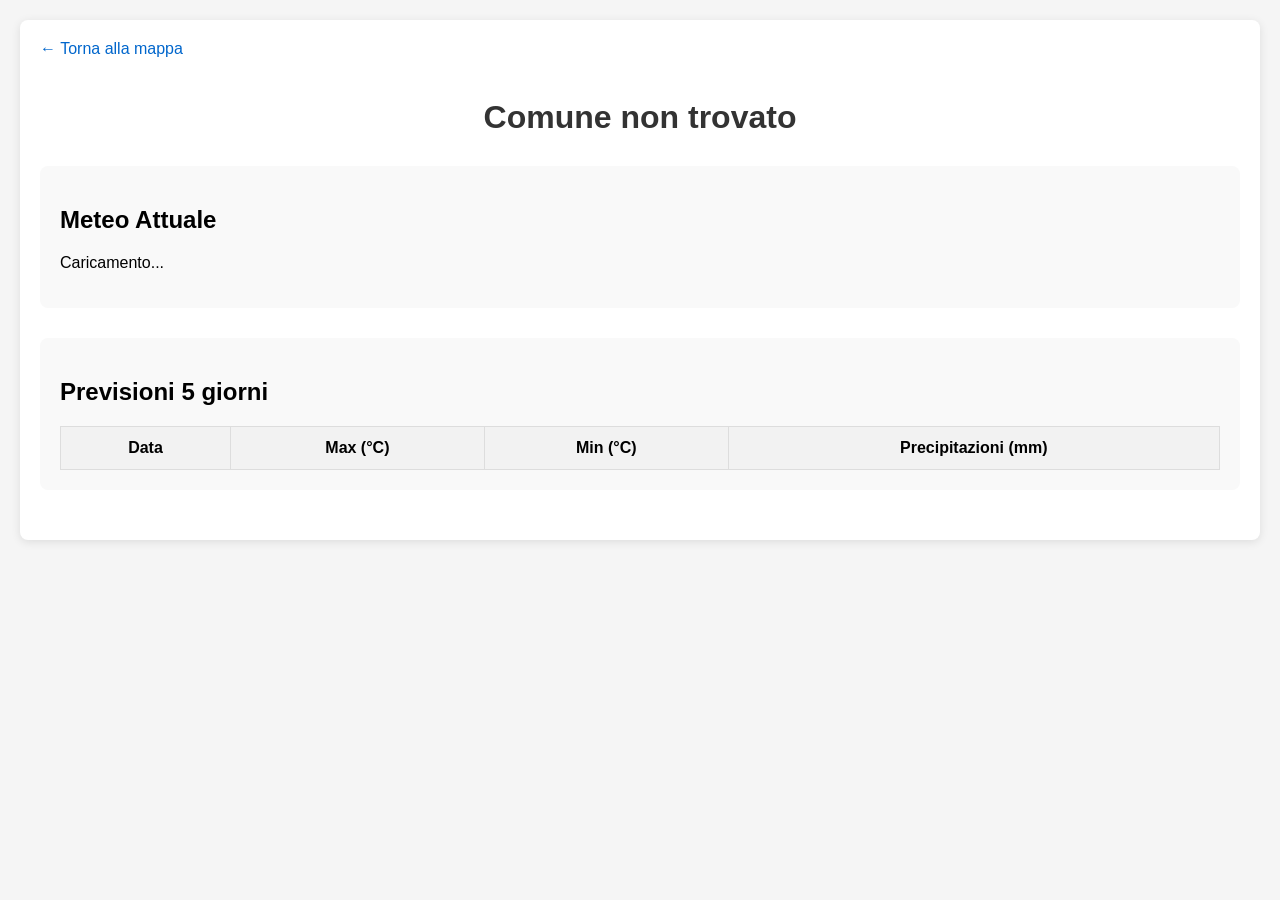
==== dettaglio.html @ b08e7b13 "RIVOLUZIONE" ====
<!DOCTYPE html>
<html lang="it">
<head>
    <meta charset="UTF-8">
    <meta name="viewport" content="width=device-width, initial-scale=1.0">
    <title>Dettaglio Meteo</title>
    <link rel="stylesheet" href="style.css">
</head>
<body>
    <div class="container">
        <a href="index.html" class="back-link">← Torna alla mappa</a>
        <h1 id="titoloComune">Dettaglio Meteo</h1>
        
        <div class="meteo-attuale">
            <h2>Meteo Attuale</h2>
            <div id="datiAttuali">
                <p>Caricamento...</p>
            </div>
        </div>
        
        <div class="previsioni">
            <h2>Previsioni 5 giorni</h2>
            <table id="tabellaPrevisioni">
                <thead>
                    <tr>
                        <th>Data</th>
                        <th>Max (°C)</th>
                        <th>Min (°C)</th>
                        <th>Precipitazioni (mm)</th>
                    </tr>
                </thead>
                <tbody>
                    <!-- Verrà popolato via JavaScript -->
                </tbody>
            </table>
        </div>
    </div>
    
    <script src="dettaglio.js"></script>
</body>
</html>
---- style.css ----
body {
    font-family: Arial, sans-serif;
    margin: 0;
    padding: 20px;
    background-color: #f5f5f5;
}

.container {
    max-width: 1200px;
    margin: 0 auto;
    background-color: white;
    padding: 20px;
    border-radius: 8px;
    box-shadow: 0 2px 10px rgba(0,0,0,0.1);
}

h1 {
    color: #333;
    text-align: center;
}

.controls {
    display: flex;
    gap: 20px;
    margin: 20px 0;
    flex-wrap: wrap;
}

.select-group {
    display: flex;
    flex-direction: column;
    min-width: 200px;
}

label {
    margin-bottom: 5px;
    font-weight: bold;
}

select {
    padding: 10px;
    border: 1px solid #ddd;
    border-radius: 4px;
    font-size: 16px;
}

#map {
    height: 500px;
    margin-top: 20px;
    border: 1px solid #ddd;
    border-radius: 4px;
}

.back-link {
    display: inline-block;
    margin-bottom: 20px;
    color: #0066cc;
    text-decoration: none;
}

.back-link:hover {
    text-decoration: underline;
}

.meteo-attuale, .previsioni {
    margin: 30px 0;
    padding: 20px;
    background-color: #f9f9f9;
    border-radius: 8px;
}

table {
    width: 100%;
    border-collapse: collapse;
    margin-top: 10px;
}

th, td {
    padding: 12px;
    text-align: center;
    border: 1px solid #ddd;
}

th {
    background-color: #f2f2f2;
}

tr:nth-child(even) {
    background-color: #f9f9f9;
}
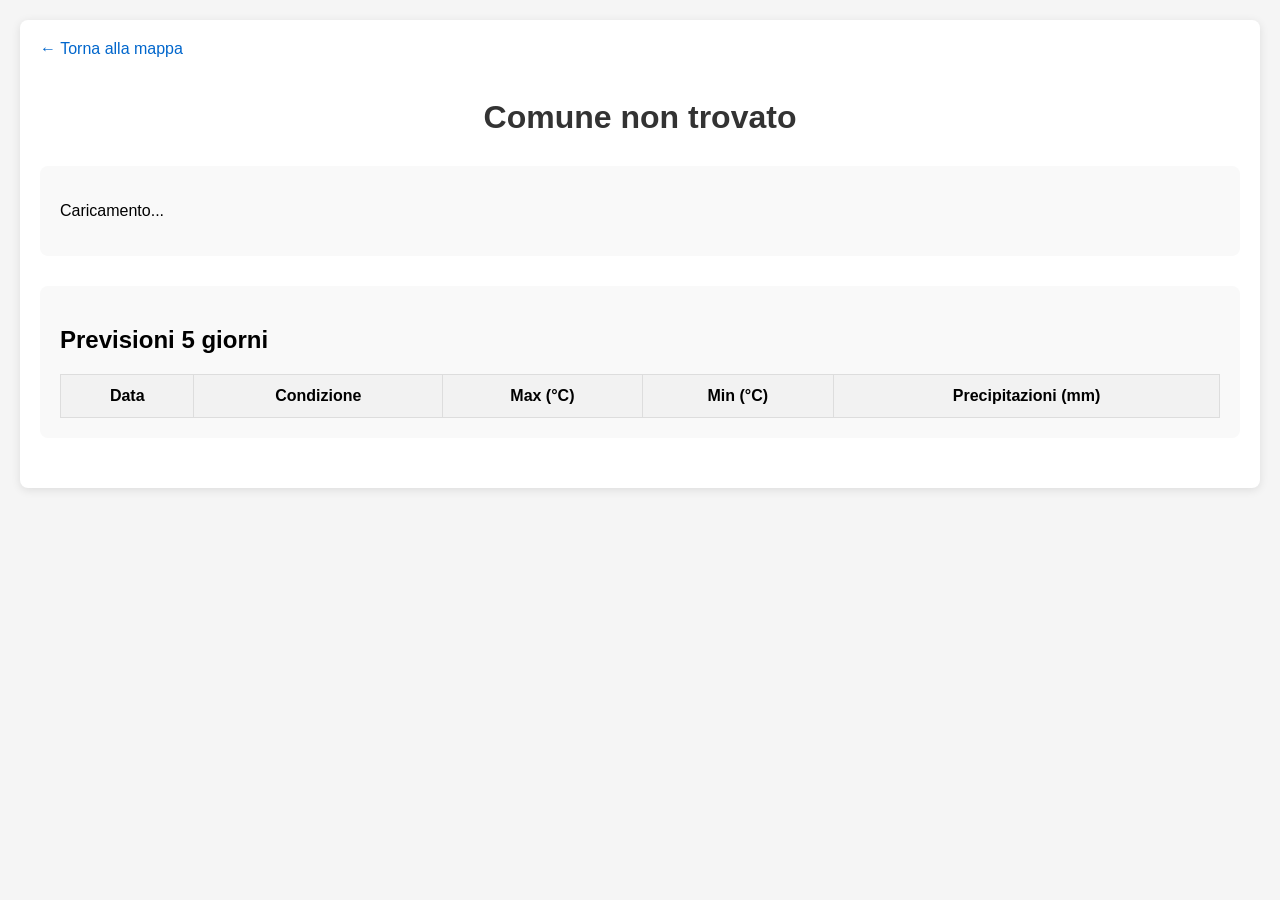
==== commit 3b4e836f: "Versione finale senza grafica framework CSS" ====
--- a/dettaglio.html
+++ b/dettaglio.html
@@ -12,7 +12,6 @@
         <h1 id="titoloComune">Dettaglio Meteo</h1>
         
         <div class="meteo-attuale">
-            <h2>Meteo Attuale</h2>
             <div id="datiAttuali">
                 <p>Caricamento...</p>
             </div>
@@ -24,6 +23,7 @@
                 <thead>
                     <tr>
                         <th>Data</th>
+                        <th>Condizione</th>
                         <th>Max (°C)</th>
                         <th>Min (°C)</th>
                         <th>Precipitazioni (mm)</th>
--- a/style.css
+++ b/style.css
@@ -30,6 +30,11 @@
     display: flex;
     flex-direction: column;
     min-width: 200px;
+    flex: 1;
+}
+
+.select-group:last-child {
+    flex: 2; /* Più spazio per la select del comune */
 }
 
 label {
@@ -87,4 +92,59 @@
 
 tr:nth-child(even) {
     background-color: #f9f9f9;
-}+}
+
+/* Stili per il popup personalizzato */
+.leaflet-popup-content {
+    margin: 0 !important;
+    padding: 0 !important;
+}
+
+.leaflet-popup-content-wrapper {
+    border-radius: 10px !important;
+    padding: 5px !important;
+    box-shadow: 0 4px 15px rgba(0,0,0,0.2) !important;
+}
+
+.weather-icon {
+    font-size: 28px;
+    margin-right: 10px;
+}
+
+.weather-temp {
+    font-size: 24px;
+    font-weight: bold;
+    color: #0066cc;
+}
+
+.weather-condition {
+    font-size: 16px;
+    color: #333;
+    margin: 5px 0;
+}
+
+.weather-details {
+    font-size: 14px;
+    color: #666;
+}
+
+.comune-title {
+    font-size: 18px;
+    color: #333;
+    margin-bottom: 5px;
+}
+
+.provincia-info {
+    font-size: 14px;
+    color: #666;
+    margin-bottom: 15px;
+}
+
+.meteo-box {
+    background-color: #f0f8ff;
+    padding: 15px;
+    border-radius: 8px;
+    margin-bottom: 15px;
+    border: 1px solid #d1e7ff;
+}
+
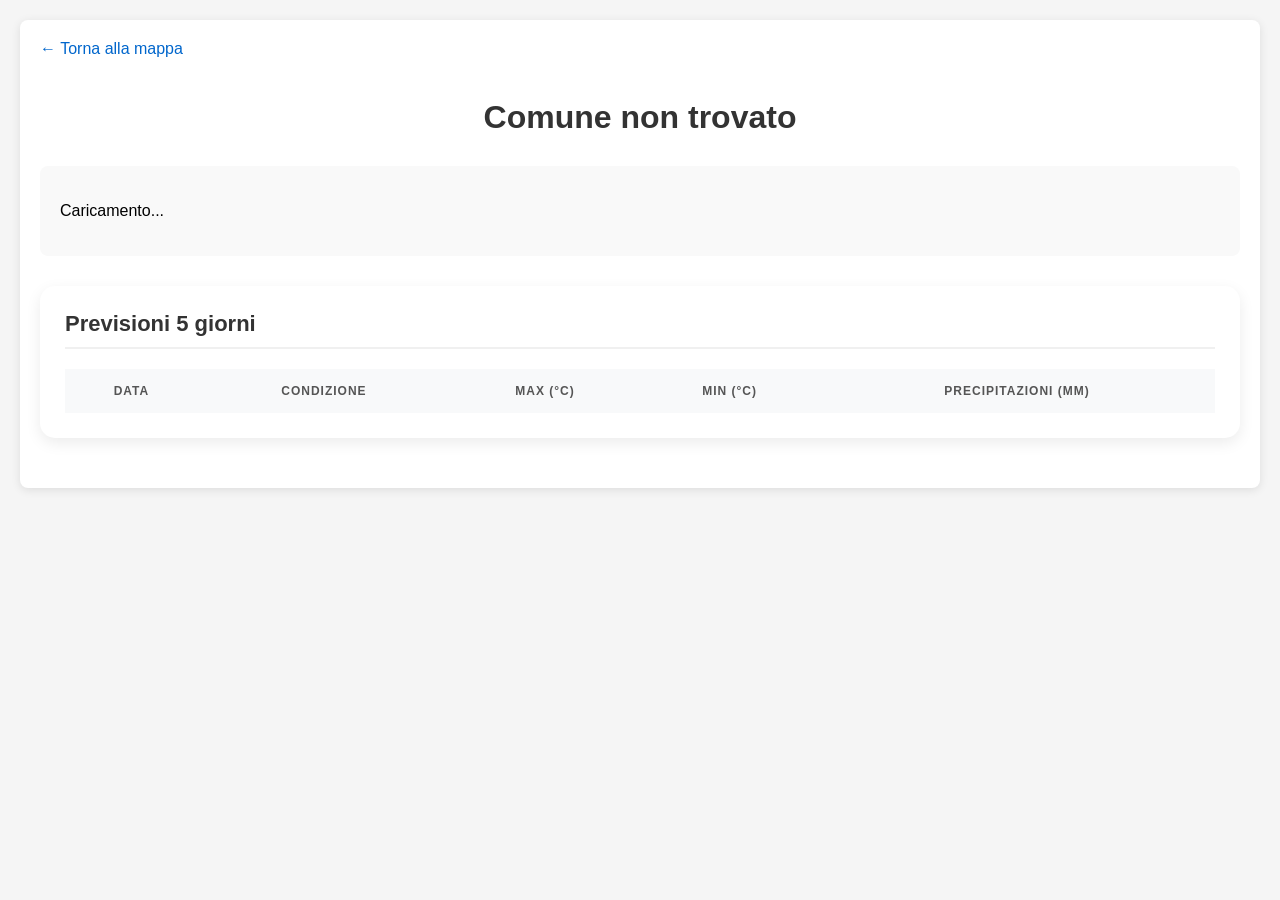
==== commit a1b1ad7f: "Aggiunta loghi" ====
--- a/dettaglio.html
+++ b/dettaglio.html
@@ -3,7 +3,8 @@
 <head>
     <meta charset="UTF-8">
     <meta name="viewport" content="width=device-width, initial-scale=1.0">
-    <title>Dettaglio Meteo</title>
+    <title>BGMeteo - Dettaglio</title>
+    <link rel="icon" type="image/x-icon" href="src/img/logo/BGMeteo-Compact-Dark.ico">
     <link rel="stylesheet" href="style.css">
 </head>
 <body>
--- a/style.css
+++ b/style.css
@@ -148,3 +148,264 @@
     border: 1px solid #d1e7ff;
 }
 
+/* Aggiungi queste regole al file style.css esistente */
+
+/* Stili per la pagina dettaglio */
+.meteo-attuale-card {
+    background: linear-gradient(135deg, #667eea 0%, #764ba2 100%);
+    border-radius: 15px;
+    padding: 25px;
+    color: white;
+    margin-bottom: 30px;
+    box-shadow: 0 10px 30px rgba(0, 0, 0, 0.2);
+}
+
+.meteo-header {
+    margin-bottom: 20px;
+}
+
+.comune-info h2 {
+    margin: 0;
+    font-size: 28px;
+    font-weight: 700;
+}
+
+.data-ora {
+    margin: 5px 0 0 0;
+    opacity: 0.9;
+    font-size: 14px;
+}
+
+.meteo-main {
+    display: flex;
+    flex-direction: column;
+    gap: 25px;
+}
+
+.temperatura-section {
+    text-align: center;
+}
+
+.icona-temperatura {
+    display: flex;
+    align-items: center;
+    justify-content: center;
+    gap: 20px;
+}
+
+.icona-grande {
+    font-size: 60px;
+}
+
+.temperatura-valore {
+    display: flex;
+    flex-direction: column;
+    align-items: flex-start;
+}
+
+.temperatura {
+    font-size: 48px;
+    font-weight: 700;
+    line-height: 1;
+}
+
+.condizione {
+    font-size: 18px;
+    opacity: 0.95;
+    margin-top: 5px;
+}
+
+.meteo-dettagli {
+    display: flex;
+    justify-content: center;
+    gap: 30px;
+    flex-wrap: wrap;
+}
+
+.dettaglio-box {
+    display: flex;
+    align-items: center;
+    gap: 15px;
+    background: rgba(255, 255, 255, 0.15);
+    padding: 15px 20px;
+    border-radius: 12px;
+    backdrop-filter: blur(10px);
+}
+
+.dettaglio-icon {
+    font-size: 24px;
+}
+
+.dettaglio-testo {
+    display: flex;
+    flex-direction: column;
+}
+
+.dettaglio-label {
+    font-size: 12px;
+    opacity: 0.8;
+    text-transform: uppercase;
+    letter-spacing: 1px;
+}
+
+.dettaglio-valore {
+    font-size: 18px;
+    font-weight: 600;
+    margin-top: 2px;
+}
+
+/* Stili per la tabella previsioni */
+.previsioni {
+    background: white;
+    border-radius: 15px;
+    padding: 25px;
+    box-shadow: 0 5px 15px rgba(0, 0, 0, 0.08);
+}
+
+.previsioni h2 {
+    margin-top: 0;
+    margin-bottom: 20px;
+    color: #333;
+    font-size: 22px;
+    border-bottom: 2px solid #f0f0f0;
+    padding-bottom: 10px;
+}
+
+#tabellaPrevisioni {
+    width: 100%;
+    border: none;
+}
+
+#tabellaPrevisioni thead {
+    background: #f8f9fa;
+    border-radius: 10px;
+}
+
+#tabellaPrevisioni th {
+    background: #f8f9fa;
+    border: none;
+    font-weight: 600;
+    color: #555;
+    padding: 15px 10px;
+    text-transform: uppercase;
+    font-size: 12px;
+    letter-spacing: 1px;
+}
+
+#tabellaPrevisioni tbody tr {
+    border-bottom: 1px solid #f0f0f0;
+    transition: background-color 0.3s;
+}
+
+#tabellaPrevisioni tbody tr:hover {
+    background-color: #f9f9f9;
+}
+
+#tabellaPrevisioni td {
+    border: none;
+    padding: 15px 10px;
+    vertical-align: middle;
+}
+
+.giorno-data {
+    font-size: 14px;
+    color: #333;
+}
+
+.giorno-numero {
+    color: #666;
+    font-size: 13px;
+}
+
+.condizione-giorno {
+    display: flex;
+    align-items: center;
+    gap: 10px;
+}
+
+.icona-giorno {
+    font-size: 24px;
+}
+
+.testo-condizione {
+    font-size: 14px;
+    color: #555;
+}
+
+.temperatura-cella {
+    font-size: 16px;
+    font-weight: 600;
+    text-align: center;
+}
+
+.temp-max {
+    color: #e74c3c;
+}
+
+.temp-min {
+    color: #3498db;
+}
+
+.precipitazioni-cella {
+    display: flex;
+    align-items: center;
+    gap: 8px;
+    justify-content: center;
+}
+
+.precip-icon {
+    font-size: 18px;
+}
+
+.precip-valore {
+    font-size: 14px;
+    color: #555;
+}
+
+.errore {
+    text-align: center;
+    padding: 40px;
+    background: #fff5f5;
+    border-radius: 10px;
+    color: #e74c3c;
+}
+
+/* Responsive */
+@media (max-width: 768px) {
+    .meteo-attuale-card {
+        padding: 20px;
+    }
+    
+    .icona-temperatura {
+        flex-direction: column;
+        gap: 10px;
+    }
+    
+    .temperatura-valore {
+        align-items: center;
+    }
+    
+    .meteo-dettagli {
+        flex-direction: column;
+        align-items: center;
+    }
+    
+    .dettaglio-box {
+        width: 100%;
+        max-width: 200px;
+    }
+    
+    #tabellaPrevisioni {
+        display: block;
+        overflow-x: auto;
+    }
+    
+    .condizione-giorno {
+        flex-direction: column;
+        gap: 5px;
+    }
+    
+    .testo-condizione {
+        font-size: 12px;
+    }
+}
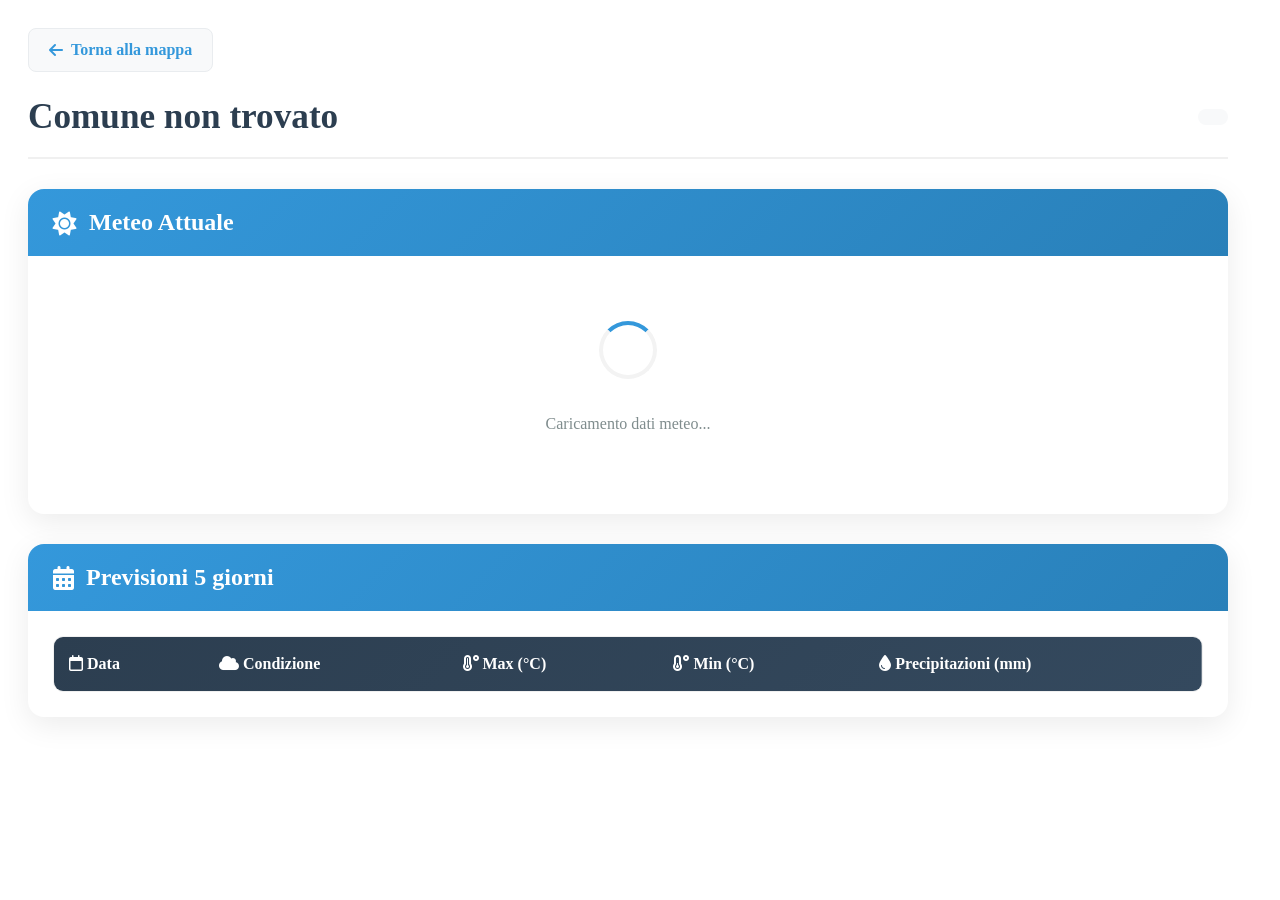
==== commit 3ccc75c1: "style" ====
--- a/dettaglio.html
+++ b/dettaglio.html
@@ -5,35 +5,58 @@
     <meta name="viewport" content="width=device-width, initial-scale=1.0">
     <title>BGMeteo - Dettaglio</title>
     <link rel="icon" type="image/x-icon" href="src/img/logo/BGMeteo-Compact-Dark.ico">
-    <link rel="stylesheet" href="style.css">
+    <link rel="stylesheet" href="dettaglio-style.css">
+    <link rel="stylesheet" href="https://cdnjs.cloudflare.com/ajax/libs/font-awesome/6.4.0/css/all.min.css">
 </head>
 <body>
-    <div class="container">
-        <a href="index.html" class="back-link">← Torna alla mappa</a>
-        <h1 id="titoloComune">Dettaglio Meteo</h1>
+    <div class="container dettaglio-container">
+        <a href="index.html" class="back-link">
+            <i class="fas fa-arrow-left"></i> Torna alla mappa
+        </a>
         
-        <div class="meteo-attuale">
-            <div id="datiAttuali">
-                <p>Caricamento...</p>
+        <div class="header-dettaglio">
+            <h1 id="titoloComune">
+                <i class="fas fa-location-dot"></i> Dettaglio Meteo
+            </h1>
+            <div class="last-update">
+                <span id="ultimoAggiornamento"></span>
             </div>
         </div>
         
-        <div class="previsioni">
-            <h2>Previsioni 5 giorni</h2>
-            <table id="tabellaPrevisioni">
-                <thead>
-                    <tr>
-                        <th>Data</th>
-                        <th>Condizione</th>
-                        <th>Max (°C)</th>
-                        <th>Min (°C)</th>
-                        <th>Precipitazioni (mm)</th>
-                    </tr>
-                </thead>
-                <tbody>
-                    <!-- Verrà popolato via JavaScript -->
-                </tbody>
-            </table>
+        <div class="meteo-attuale card">
+            <div class="card-header">
+                <h2><i class="fas fa-sun"></i> Meteo Attuale</h2>
+            </div>
+            <div id="datiAttuali" class="card-content">
+                <div class="loading-spinner">
+                    <div class="spinner"></div>
+                    <p>Caricamento dati meteo...</p>
+                </div>
+            </div>
+        </div>
+        
+        <div class="previsioni card">
+            <div class="card-header">
+                <h2><i class="fas fa-calendar-alt"></i> Previsioni 5 giorni</h2>
+            </div>
+            <div class="card-content">
+                <div class="table-container">
+                    <table id="tabellaPrevisioni">
+                        <thead>
+                            <tr>
+                                <th><i class="far fa-calendar"></i> Data</th>
+                                <th><i class="fas fa-cloud"></i> Condizione</th>
+                                <th><i class="fas fa-temperature-high"></i> Max (°C)</th>
+                                <th><i class="fas fa-temperature-low"></i> Min (°C)</th>
+                                <th><i class="fas fa-tint"></i> Precipitazioni (mm)</th>
+                            </tr>
+                        </thead>
+                        <tbody>
+                            <!-- Verrà popolato via JavaScript -->
+                        </tbody>
+                    </table>
+                </div>
+            </div>
         </div>
     </div>
     
--- a/dettaglio-style.css
+++ b/dettaglio-style.css
@@ -0,0 +1,330 @@
+/* Stili specifici per la pagina di dettaglio */
+.dettaglio-container {
+    max-width: 1200px;
+    padding: 20px;
+    animation: fadeIn 0.5s ease-out;
+}
+
+@keyframes fadeIn {
+    from { opacity: 0; transform: translateY(10px); }
+    to { opacity: 1; transform: translateY(0); }
+}
+
+/* Stile per il link di ritorno */
+.back-link {
+    display: inline-flex;
+    align-items: center;
+    gap: 8px;
+    color: #3498db;
+    text-decoration: none;
+    font-weight: 600;
+    padding: 12px 20px;
+    background-color: #f8f9fa;
+    border-radius: 8px;
+    margin-bottom: 25px;
+    transition: all 0.3s ease;
+    border: 1px solid #e9ecef;
+}
+
+.back-link:hover {
+    background-color: #3498db;
+    color: white;
+    transform: translateX(-5px);
+}
+
+/* Header della pagina di dettaglio */
+.header-dettaglio {
+    display: flex;
+    justify-content: space-between;
+    align-items: center;
+    flex-wrap: wrap;
+    gap: 15px;
+    margin-bottom: 30px;
+    padding-bottom: 20px;
+    border-bottom: 2px solid #f0f0f0;
+}
+
+.header-dettaglio h1 {
+    color: #2c3e50;
+    font-size: 2.2rem;
+    margin: 0;
+    display: flex;
+    align-items: center;
+    gap: 12px;
+}
+
+.header-dettaglio h1 i {
+    color: #3498db;
+}
+
+.last-update {
+    font-size: 0.9rem;
+    color: #7f8c8d;
+    background-color: #f8f9fa;
+    padding: 8px 15px;
+    border-radius: 20px;
+    display: flex;
+    align-items: center;
+    gap: 8px;
+}
+
+/* Card design */
+.card {
+    background: white;
+    border-radius: 16px;
+    box-shadow: 0 8px 30px rgba(0, 0, 0, 0.08);
+    overflow: hidden;
+    margin-bottom: 30px;
+    transition: transform 0.3s ease, box-shadow 0.3s ease;
+}
+
+.card:hover {
+    transform: translateY(-5px);
+    box-shadow: 0 12px 40px rgba(0, 0, 0, 0.12);
+}
+
+.card-header {
+    background: linear-gradient(135deg, #3498db, #2980b9);
+    color: white;
+    padding: 20px 25px;
+}
+
+.card-header h2 {
+    margin: 0;
+    font-size: 1.5rem;
+    display: flex;
+    align-items: center;
+    gap: 12px;
+}
+
+.card-content {
+    padding: 25px;
+}
+
+/* Stile per la sezione meteo attuale */
+#datiAttuali .loading-spinner {
+    display: flex;
+    flex-direction: column;
+    align-items: center;
+    justify-content: center;
+    padding: 40px;
+    color: #7f8c8d;
+    text-align: center;
+}
+
+.spinner {
+    width: 50px;
+    height: 50px;
+    border: 4px solid #f3f3f3;
+    border-top: 4px solid #3498db;
+    border-radius: 50%;
+    animation: spin 1s linear infinite;
+    margin-bottom: 20px;
+}
+
+@keyframes spin {
+    0% { transform: rotate(0deg); }
+    100% { transform: rotate(360deg); }
+}
+
+/* Stile per la tabella delle previsioni */
+.table-container {
+    overflow-x: auto;
+    border-radius: 10px;
+    border: 1px solid #f0f0f0;
+}
+
+#tabellaPrevisioni {
+    width: 100%;
+    border-collapse: collapse;
+    min-width: 700px;
+}
+
+#tabellaPrevisioni thead {
+    background: linear-gradient(135deg, #2c3e50, #34495e);
+    color: white;
+}
+
+#tabellaPrevisioni th {
+    padding: 18px 15px;
+    text-align: left;
+    font-weight: 600;
+    font-size: 1rem;
+    white-space: nowrap;
+}
+
+#tabellaPrevisioni tbody tr {
+    border-bottom: 1px solid #f0f0f0;
+    transition: background-color 0.2s ease;
+}
+
+#tabellaPrevisioni tbody tr:hover {
+    background-color: #f8fafc;
+}
+
+#tabellaPrevisioni tbody tr:nth-child(even) {
+    background-color: #f9f9f9;
+}
+
+#tabellaPrevisioni tbody tr:nth-child(even):hover {
+    background-color: #f0f7ff;
+}
+
+#tabellaPrevisioni td {
+    padding: 18px 15px;
+    color: #333;
+    font-size: 1rem;
+}
+
+/* Stile per la riga di caricamento della tabella */
+.table-loading {
+    display: flex;
+    flex-direction: column;
+    align-items: center;
+    justify-content: center;
+    padding: 30px;
+    color: #7f8c8d;
+}
+
+.table-loading .spinner.small {
+    width: 30px;
+    height: 30px;
+    margin-bottom: 15px;
+}
+
+/* Stili per condizioni meteo specifiche nella tabella */
+.condizione-cell {
+    display: flex;
+    align-items: center;
+    gap: 10px;
+}
+
+.condizione-sole {
+    color: #f39c12;
+}
+
+.condizione-nuvoloso {
+    color: #7f8c8d;
+}
+
+.condizione-pioggia {
+    color: #3498db;
+}
+
+.condizione-neve {
+    color: #1abc9c;
+}
+
+/* Stili per le temperature */
+.temp-max {
+    color: #e74c3c;
+    font-weight: 600;
+}
+
+.temp-min {
+    color: #3498db;
+    font-weight: 600;
+}
+
+/* Stile per precipitazioni */
+.precipitazioni {
+    color: #2980b9;
+    font-weight: 600;
+}
+
+/* Stile per i dati attuali quando sono popolati */
+.dati-attuali-grid {
+    display: grid;
+    grid-template-columns: repeat(auto-fit, minmax(250px, 1fr));
+    gap: 25px;
+}
+
+.dato-meteo {
+    background-color: #f8fafc;
+    padding: 20px;
+    border-radius: 12px;
+    border-left: 4px solid #3498db;
+    transition: transform 0.3s ease;
+}
+
+.dato-meteo:hover {
+    transform: translateY(-3px);
+}
+
+.dato-meteo h3 {
+    color: #2c3e50;
+    margin-top: 0;
+    margin-bottom: 10px;
+    font-size: 1.1rem;
+    display: flex;
+    align-items: center;
+    gap: 10px;
+}
+
+.dato-meteo .valore {
+    font-size: 2.2rem;
+    font-weight: 700;
+    color: #2c3e50;
+}
+
+.dato-meteo .unita {
+    color: #7f8c8d;
+    font-size: 1rem;
+    margin-left: 5px;
+}
+
+.dato-meteo .descrizione {
+    color: #5a6c7d;
+    font-size: 0.95rem;
+    margin-top: 5px;
+}
+
+/* Responsive design */
+@media (max-width: 768px) {
+    .dettaglio-container {
+        padding: 15px;
+    }
+    
+    .header-dettaglio {
+        flex-direction: column;
+        align-items: flex-start;
+    }
+    
+    .header-dettaglio h1 {
+        font-size: 1.8rem;
+    }
+    
+    .card-header h2 {
+        font-size: 1.3rem;
+    }
+    
+    .card-content {
+        padding: 20px 15px;
+    }
+    
+    #tabellaPrevisioni th, 
+    #tabellaPrevisioni td {
+        padding: 14px 10px;
+    }
+    
+    .dati-attuali-grid {
+        grid-template-columns: 1fr;
+    }
+}
+
+@media (max-width: 480px) {
+    .header-dettaglio h1 {
+        font-size: 1.5rem;
+    }
+    
+    .back-link {
+        width: 100%;
+        justify-content: center;
+    }
+    
+    #tabellaPrevisioni th, 
+    #tabellaPrevisioni td {
+        padding: 12px 8px;
+        font-size: 0.9rem;
+    }
+}
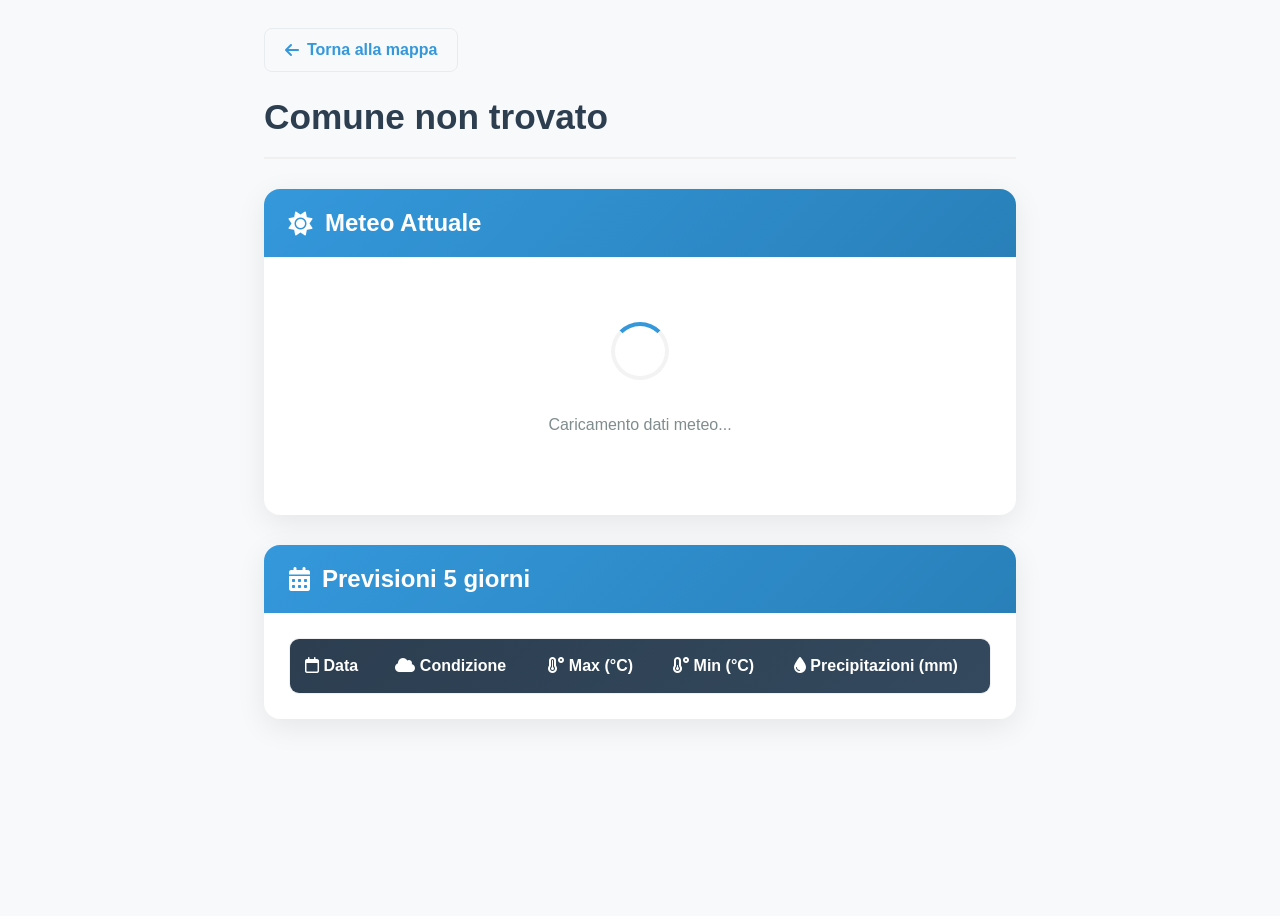
==== commit 65833fd3: "COMMENTIIII" ====
--- a/dettaglio.html
+++ b/dettaglio.html
@@ -10,10 +10,13 @@
 </head>
 <body>
     <div class="container dettaglio-container">
+        
+        <!-- pulsante per tornare -->
         <a href="index.html" class="back-link">
             <i class="fas fa-arrow-left"></i> Torna alla mappa
         </a>
         
+        <!-- TITOLO -->
         <div class="header-dettaglio">
             <h1 id="titoloComune">
                 <i class="fas fa-location-dot"></i> Dettaglio Meteo
@@ -22,7 +25,8 @@
                 <span id="ultimoAggiornamento"></span>
             </div>
         </div>
-        
+     
+        <!-- dettagli meteo attuali -->
         <div class="meteo-attuale card">
             <div class="card-header">
                 <h2><i class="fas fa-sun"></i> Meteo Attuale</h2>
@@ -35,6 +39,7 @@
             </div>
         </div>
         
+        <!-- dettagli previsioni -->
         <div class="previsioni card">
             <div class="card-header">
                 <h2><i class="fas fa-calendar-alt"></i> Previsioni 5 giorni</h2>
@@ -52,12 +57,13 @@
                             </tr>
                         </thead>
                         <tbody>
-                            <!-- Verrà popolato via JavaScript -->
+                            <!-- popolato con JavaScript -->
                         </tbody>
                     </table>
                 </div>
             </div>
         </div>
+        
     </div>
     
     <script src="dettaglio.js"></script>
--- a/dettaglio-style.css
+++ b/dettaglio-style.css
@@ -1,7 +1,18 @@
 /* Stili specifici per la pagina di dettaglio */
+body {
+    font-family: 'Segoe UI', Tahoma, Geneva, Verdana, sans-serif;
+    background-color: #f8f9fa;
+    text-align: left;
+    color: #333;
+    min-height: 100vh;
+    display: flex;
+    flex-direction: column;
+}
+
 .dettaglio-container {
     max-width: 1200px;
     padding: 20px;
+    margin: 0px auto;
     animation: fadeIn 0.5s ease-out;
 }
 
@@ -9,6 +20,13 @@
     from { opacity: 0; transform: translateY(10px); }
     to { opacity: 1; transform: translateY(0); }
 }
+
+.icona-grande {
+    size: 50px;
+    align-items: right;
+}
+
+
 
 /* Stile per il link di ritorno */
 .back-link {
@@ -279,7 +297,8 @@
     margin-top: 5px;
 }
 
-/* Responsive design */
+
+/* responsive */
 @media (max-width: 768px) {
     .dettaglio-container {
         padding: 15px;
